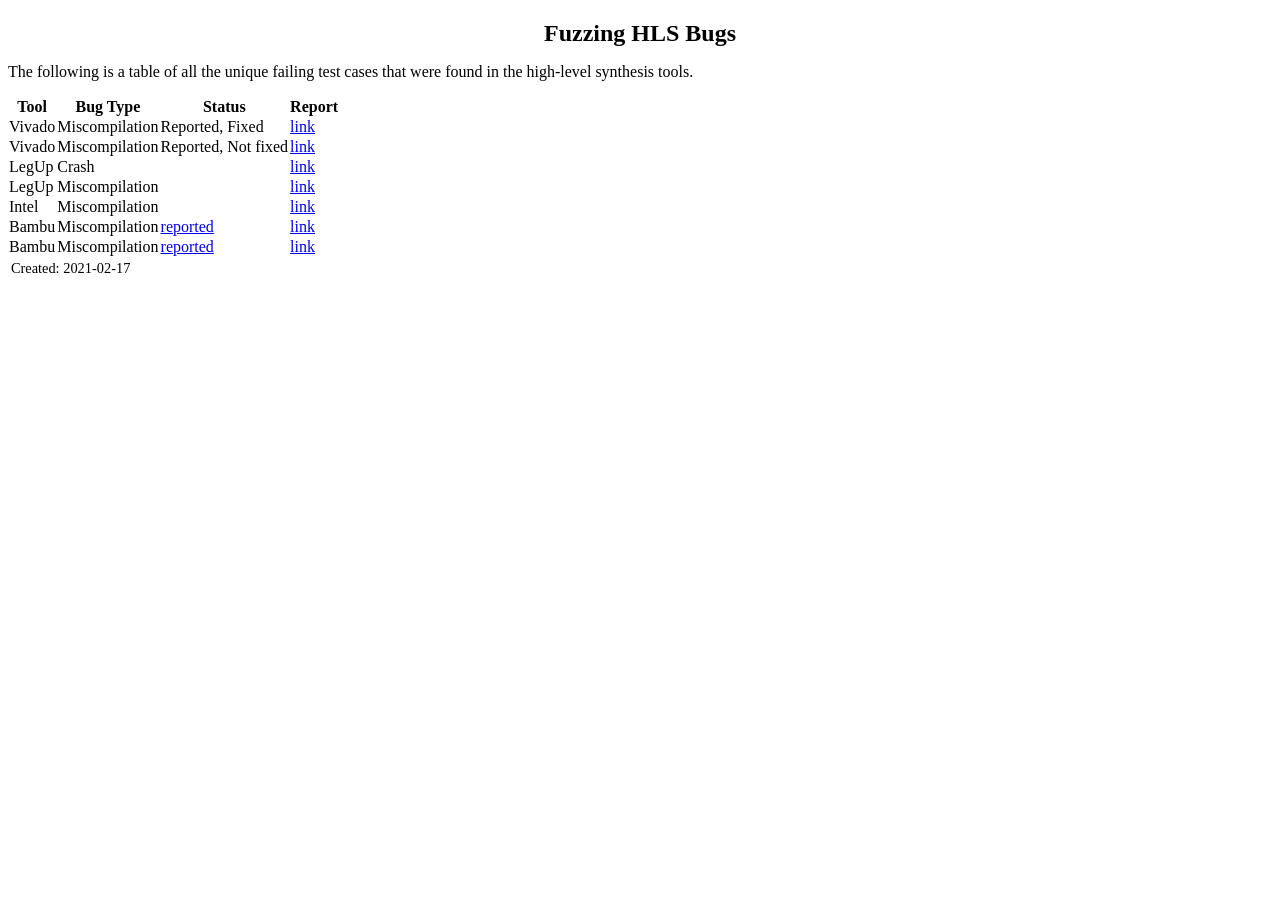
==== index.html @ e66a8623 "deploy: 4c894f0e6f43970ba7a39028ae40a9f070dddac3" ====
<!DOCTYPE html>
<html lang="en">
<head>
<!-- 2021-02-17 -->
<meta charset="utf-8">
<meta name="viewport" content="width=device-width, initial-scale=1">
<title>Fuzzing HLS Bugs</title>
<meta name="generator" content="Org mode">
<style type="text/css">
 <!--/*--><![CDATA[/*><!--*/
  .title  { text-align: center;
             margin-bottom: .2em; }
  .subtitle { text-align: center;
              font-size: medium;
              font-weight: bold;
              margin-top:0; }
  .todo   { font-family: monospace; color: red; }
  .done   { font-family: monospace; color: green; }
  .priority { font-family: monospace; color: orange; }
  .tag    { background-color: #eee; font-family: monospace;
            padding: 2px; font-size: 80%; font-weight: normal; }
  .timestamp { color: #bebebe; }
  .timestamp-kwd { color: #5f9ea0; }
  .org-right  { margin-left: auto; margin-right: 0px;  text-align: right; }
  .org-left   { margin-left: 0px;  margin-right: auto; text-align: left; }
  .org-center { margin-left: auto; margin-right: auto; text-align: center; }
  .underline { text-decoration: underline; }
  #postamble p, #preamble p { font-size: 90%; margin: .2em; }
  p.verse { margin-left: 3%; }
  pre {
    border: 1px solid #ccc;
    box-shadow: 3px 3px 3px #eee;
    padding: 8pt;
    font-family: monospace;
    overflow: auto;
    margin: 1.2em;
  }
  pre.src {
    position: relative;
    overflow: auto;
    padding-top: 1.2em;
  }
  pre.src:before {
    display: none;
    position: absolute;
    background-color: white;
    top: -10px;
    right: 10px;
    padding: 3px;
    border: 1px solid black;
  }
  pre.src:hover:before { display: inline; margin-top: 14px;}
  /* Languages per Org manual */
  pre.src-asymptote:before { content: 'Asymptote'; }
  pre.src-awk:before { content: 'Awk'; }
  pre.src-C:before { content: 'C'; }
  /* pre.src-C++ doesn't work in CSS */
  pre.src-clojure:before { content: 'Clojure'; }
  pre.src-css:before { content: 'CSS'; }
  pre.src-D:before { content: 'D'; }
  pre.src-ditaa:before { content: 'ditaa'; }
  pre.src-dot:before { content: 'Graphviz'; }
  pre.src-calc:before { content: 'Emacs Calc'; }
  pre.src-emacs-lisp:before { content: 'Emacs Lisp'; }
  pre.src-fortran:before { content: 'Fortran'; }
  pre.src-gnuplot:before { content: 'gnuplot'; }
  pre.src-haskell:before { content: 'Haskell'; }
  pre.src-hledger:before { content: 'hledger'; }
  pre.src-java:before { content: 'Java'; }
  pre.src-js:before { content: 'Javascript'; }
  pre.src-latex:before { content: 'LaTeX'; }
  pre.src-ledger:before { content: 'Ledger'; }
  pre.src-lisp:before { content: 'Lisp'; }
  pre.src-lilypond:before { content: 'Lilypond'; }
  pre.src-lua:before { content: 'Lua'; }
  pre.src-matlab:before { content: 'MATLAB'; }
  pre.src-mscgen:before { content: 'Mscgen'; }
  pre.src-ocaml:before { content: 'Objective Caml'; }
  pre.src-octave:before { content: 'Octave'; }
  pre.src-org:before { content: 'Org mode'; }
  pre.src-oz:before { content: 'OZ'; }
  pre.src-plantuml:before { content: 'Plantuml'; }
  pre.src-processing:before { content: 'Processing.js'; }
  pre.src-python:before { content: 'Python'; }
  pre.src-R:before { content: 'R'; }
  pre.src-ruby:before { content: 'Ruby'; }
  pre.src-sass:before { content: 'Sass'; }
  pre.src-scheme:before { content: 'Scheme'; }
  pre.src-screen:before { content: 'Gnu Screen'; }
  pre.src-sed:before { content: 'Sed'; }
  pre.src-sh:before { content: 'shell'; }
  pre.src-sql:before { content: 'SQL'; }
  pre.src-sqlite:before { content: 'SQLite'; }
  /* additional languages in org.el's org-babel-load-languages alist */
  pre.src-forth:before { content: 'Forth'; }
  pre.src-io:before { content: 'IO'; }
  pre.src-J:before { content: 'J'; }
  pre.src-makefile:before { content: 'Makefile'; }
  pre.src-maxima:before { content: 'Maxima'; }
  pre.src-perl:before { content: 'Perl'; }
  pre.src-picolisp:before { content: 'Pico Lisp'; }
  pre.src-scala:before { content: 'Scala'; }
  pre.src-shell:before { content: 'Shell Script'; }
  pre.src-ebnf2ps:before { content: 'ebfn2ps'; }
  /* additional language identifiers per "defun org-babel-execute"
       in ob-*.el */
  pre.src-cpp:before  { content: 'C++'; }
  pre.src-abc:before  { content: 'ABC'; }
  pre.src-coq:before  { content: 'Coq'; }
  pre.src-groovy:before  { content: 'Groovy'; }
  /* additional language identifiers from org-babel-shell-names in
     ob-shell.el: ob-shell is the only babel language using a lambda to put
     the execution function name together. */
  pre.src-bash:before  { content: 'bash'; }
  pre.src-csh:before  { content: 'csh'; }
  pre.src-ash:before  { content: 'ash'; }
  pre.src-dash:before  { content: 'dash'; }
  pre.src-ksh:before  { content: 'ksh'; }
  pre.src-mksh:before  { content: 'mksh'; }
  pre.src-posh:before  { content: 'posh'; }
  /* Additional Emacs modes also supported by the LaTeX listings package */
  pre.src-ada:before { content: 'Ada'; }
  pre.src-asm:before { content: 'Assembler'; }
  pre.src-caml:before { content: 'Caml'; }
  pre.src-delphi:before { content: 'Delphi'; }
  pre.src-html:before { content: 'HTML'; }
  pre.src-idl:before { content: 'IDL'; }
  pre.src-mercury:before { content: 'Mercury'; }
  pre.src-metapost:before { content: 'MetaPost'; }
  pre.src-modula-2:before { content: 'Modula-2'; }
  pre.src-pascal:before { content: 'Pascal'; }
  pre.src-ps:before { content: 'PostScript'; }
  pre.src-prolog:before { content: 'Prolog'; }
  pre.src-simula:before { content: 'Simula'; }
  pre.src-tcl:before { content: 'tcl'; }
  pre.src-tex:before { content: 'TeX'; }
  pre.src-plain-tex:before { content: 'Plain TeX'; }
  pre.src-verilog:before { content: 'Verilog'; }
  pre.src-vhdl:before { content: 'VHDL'; }
  pre.src-xml:before { content: 'XML'; }
  pre.src-nxml:before { content: 'XML'; }
  /* add a generic configuration mode; LaTeX export needs an additional
     (add-to-list 'org-latex-listings-langs '(conf " ")) in .emacs */
  pre.src-conf:before { content: 'Configuration File'; }

  table { border-collapse:collapse; }
  caption.t-above { caption-side: top; }
  caption.t-bottom { caption-side: bottom; }
  td, th { vertical-align:top;  }
  th.org-right  { text-align: center;  }
  th.org-left   { text-align: center;   }
  th.org-center { text-align: center; }
  td.org-right  { text-align: right;  }
  td.org-left   { text-align: left;   }
  td.org-center { text-align: center; }
  dt { font-weight: bold; }
  .footpara { display: inline; }
  .footdef  { margin-bottom: 1em; }
  .figure { padding: 1em; }
  .figure p { text-align: center; }
  .equation-container {
    display: table;
    text-align: center;
    width: 100%;
  }
  .equation {
    vertical-align: middle;
  }
  .equation-label {
    display: table-cell;
    text-align: right;
    vertical-align: middle;
  }
  .inlinetask {
    padding: 10px;
    border: 2px solid gray;
    margin: 10px;
    background: #ffffcc;
  }
  #org-div-home-and-up
   { text-align: right; font-size: 70%; white-space: nowrap; }
  textarea { overflow-x: auto; }
  .linenr { font-size: smaller }
  .code-highlighted { background-color: #ffff00; }
  .org-info-js_info-navigation { border-style: none; }
  #org-info-js_console-label
    { font-size: 10px; font-weight: bold; white-space: nowrap; }
  .org-info-js_search-highlight
    { background-color: #ffff00; color: #000000; font-weight: bold; }
  .org-svg { width: 90%; }
  /*]]>*/-->
</style>
<link rel="stylesheet" href="/fuzzing-hls/css/org.css" type="text/css" media="screen" />
<script type="text/javascript">
// @license magnet:?xt=urn:btih:e95b018ef3580986a04669f1b5879592219e2a7a&dn=public-domain.txt Public Domain
<!--/*--><![CDATA[/*><!--*/
     function CodeHighlightOn(elem, id)
     {
       var target = document.getElementById(id);
       if(null != target) {
         elem.classList.add("code-highlighted");
         target.classList.add("code-highlighted");
       }
     }
     function CodeHighlightOff(elem, id)
     {
       var target = document.getElementById(id);
       if(null != target) {
         elem.classList.remove("code-highlighted");
         target.classList.remove("code-highlighted");
       }
     }
    /*]]>*///-->
// @license-end
</script>
</head>
<body>
<article id="content">
<header>
<h1 class="title">Fuzzing HLS Bugs</h1>
</header><p>
The following is a table of all the unique failing test cases that were found in the high-level synthesis tools.
</p>

<table>


<colgroup>
<col  class="org-left">

<col  class="org-left">

<col  class="org-left">

<col  class="org-left">
</colgroup>
<thead>
<tr>
<th scope="col" class="org-left">Tool</th>
<th scope="col" class="org-left">Bug Type</th>
<th scope="col" class="org-left">Status</th>
<th scope="col" class="org-left">Report</th>
</tr>
</thead>
<tbody>
<tr>
<td class="org-left">Vivado</td>
<td class="org-left">Miscompilation</td>
<td class="org-left">Reported, Fixed</td>
<td class="org-left"><a href="vivado1.html">link</a></td>
</tr>

<tr>
<td class="org-left">Vivado</td>
<td class="org-left">Miscompilation</td>
<td class="org-left">Reported, Not fixed</td>
<td class="org-left"><a href="vivado2.html">link</a></td>
</tr>

<tr>
<td class="org-left">LegUp</td>
<td class="org-left">Crash</td>
<td class="org-left">&#xa0;</td>
<td class="org-left"><a href="legup3.html">link</a></td>
</tr>

<tr>
<td class="org-left">LegUp</td>
<td class="org-left">Miscompilation</td>
<td class="org-left">&#xa0;</td>
<td class="org-left"><a href="legup4.html">link</a></td>
</tr>

<tr>
<td class="org-left">Intel</td>
<td class="org-left">Miscompilation</td>
<td class="org-left">&#xa0;</td>
<td class="org-left"><a href="intel5.html">link</a></td>
</tr>

<tr>
<td class="org-left">Bambu</td>
<td class="org-left">Miscompilation</td>
<td class="org-left"><a href="https://github.com/ferrandi/PandA-bambu/issues/25">reported</a></td>
<td class="org-left"><a href="bambu6.html">link</a></td>
</tr>

<tr>
<td class="org-left">Bambu</td>
<td class="org-left">Miscompilation</td>
<td class="org-left"><a href="https://github.com/ferrandi/PandA-bambu/issues/27">reported</a></td>
<td class="org-left"><a href="bambu7.html">link</a></td>
</tr>
</tbody>
</table>
</article>
<footer id="postamble" class="status">
<p class="date">Created: 2021-02-17</p>
</footer>
</body>
</html>
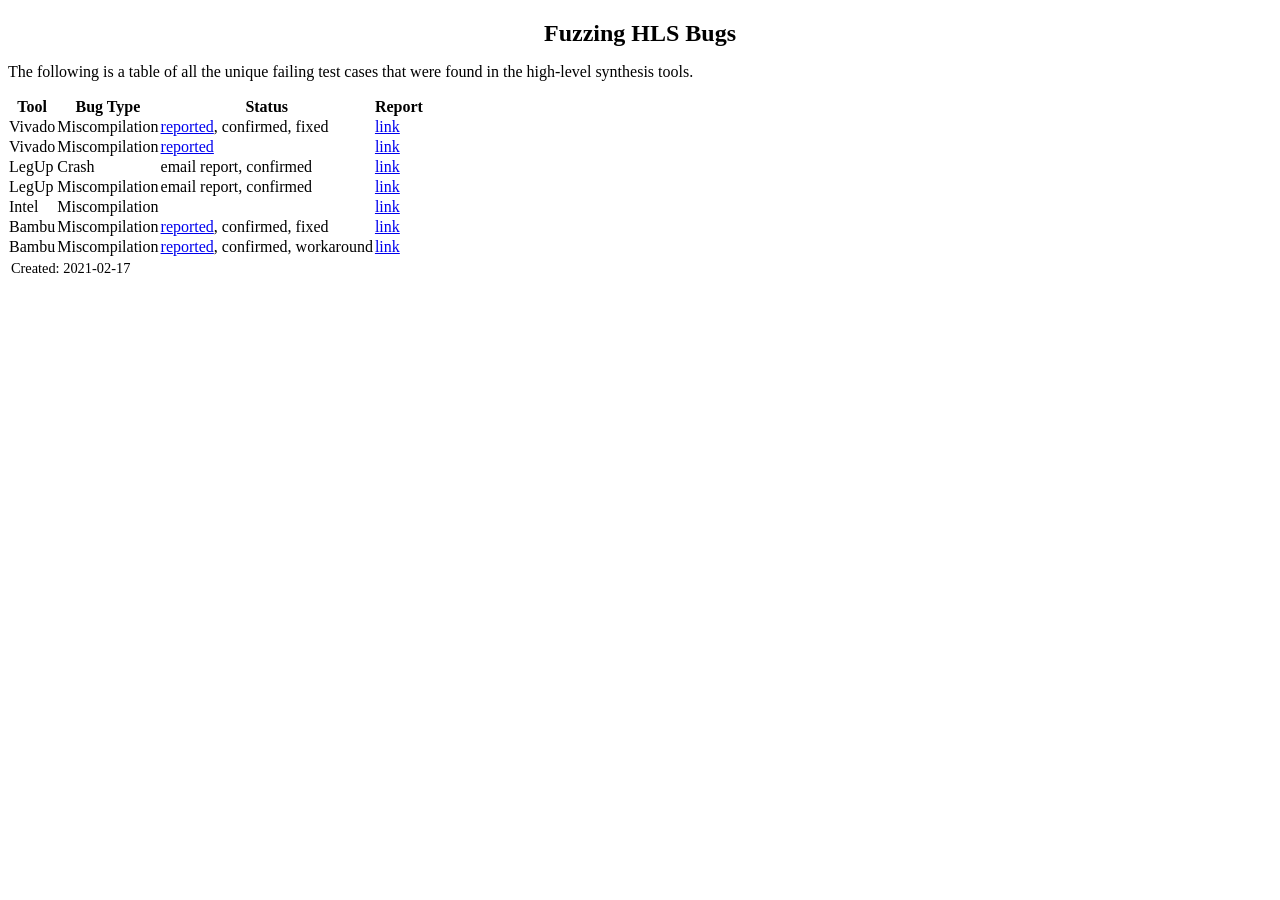
==== commit d76b0fee: "deploy: 926e8143277e9a9efccdb5eceaec3c12c32dcaa0" ====
--- a/index.html
+++ b/index.html
@@ -246,28 +246,28 @@
 <tr>
 <td class="org-left">Vivado</td>
 <td class="org-left">Miscompilation</td>
-<td class="org-left">Reported, Fixed</td>
+<td class="org-left"><a href="https://forums.xilinx.com/t5/High-Level-Synthesis-HLS/Issue-with-shift-in-for-loop/td-p/1170197">reported</a>, confirmed, fixed</td>
 <td class="org-left"><a href="vivado1.html">link</a></td>
 </tr>
 
 <tr>
 <td class="org-left">Vivado</td>
 <td class="org-left">Miscompilation</td>
-<td class="org-left">Reported, Not fixed</td>
+<td class="org-left"><a href="https://forums.xilinx.com/t5/High-Level-Synthesis-HLS/Mismatch-between-C-simulation-and-RTL-simulation-using-volatile/td-p/1170199">reported</a></td>
 <td class="org-left"><a href="vivado2.html">link</a></td>
 </tr>
 
 <tr>
 <td class="org-left">LegUp</td>
 <td class="org-left">Crash</td>
-<td class="org-left">&#xa0;</td>
+<td class="org-left">email report, confirmed</td>
 <td class="org-left"><a href="legup3.html">link</a></td>
 </tr>
 
 <tr>
 <td class="org-left">LegUp</td>
 <td class="org-left">Miscompilation</td>
-<td class="org-left">&#xa0;</td>
+<td class="org-left">email report, confirmed</td>
 <td class="org-left"><a href="legup4.html">link</a></td>
 </tr>
 
@@ -281,14 +281,14 @@
 <tr>
 <td class="org-left">Bambu</td>
 <td class="org-left">Miscompilation</td>
-<td class="org-left"><a href="https://github.com/ferrandi/PandA-bambu/issues/25">reported</a></td>
+<td class="org-left"><a href="https://github.com/ferrandi/PandA-bambu/issues/25">reported</a>, confirmed, fixed</td>
 <td class="org-left"><a href="bambu6.html">link</a></td>
 </tr>
 
 <tr>
 <td class="org-left">Bambu</td>
 <td class="org-left">Miscompilation</td>
-<td class="org-left"><a href="https://github.com/ferrandi/PandA-bambu/issues/27">reported</a></td>
+<td class="org-left"><a href="https://github.com/ferrandi/PandA-bambu/issues/27">reported</a>, confirmed, workaround</td>
 <td class="org-left"><a href="bambu7.html">link</a></td>
 </tr>
 </tbody>
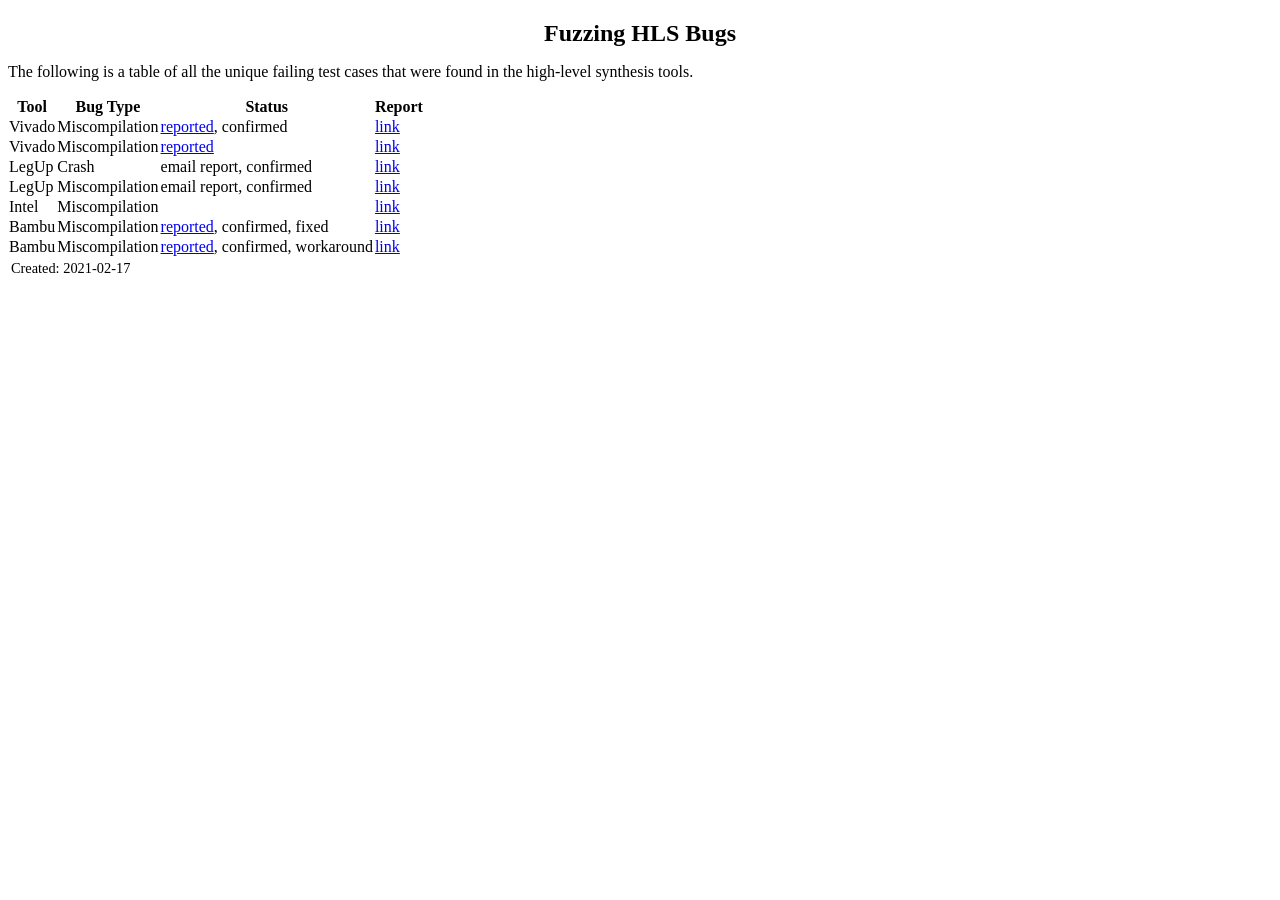
==== commit 94e05e2b: "deploy: baad8188d1e13b869131c4db022b948b1284c682" ====
--- a/index.html
+++ b/index.html
@@ -246,7 +246,7 @@
 <tr>
 <td class="org-left">Vivado</td>
 <td class="org-left">Miscompilation</td>
-<td class="org-left"><a href="https://forums.xilinx.com/t5/High-Level-Synthesis-HLS/Issue-with-shift-in-for-loop/td-p/1170197">reported</a>, confirmed, fixed</td>
+<td class="org-left"><a href="https://forums.xilinx.com/t5/High-Level-Synthesis-HLS/Issue-with-shift-in-for-loop/td-p/1170197">reported</a>, confirmed</td>
 <td class="org-left"><a href="vivado1.html">link</a></td>
 </tr>
 
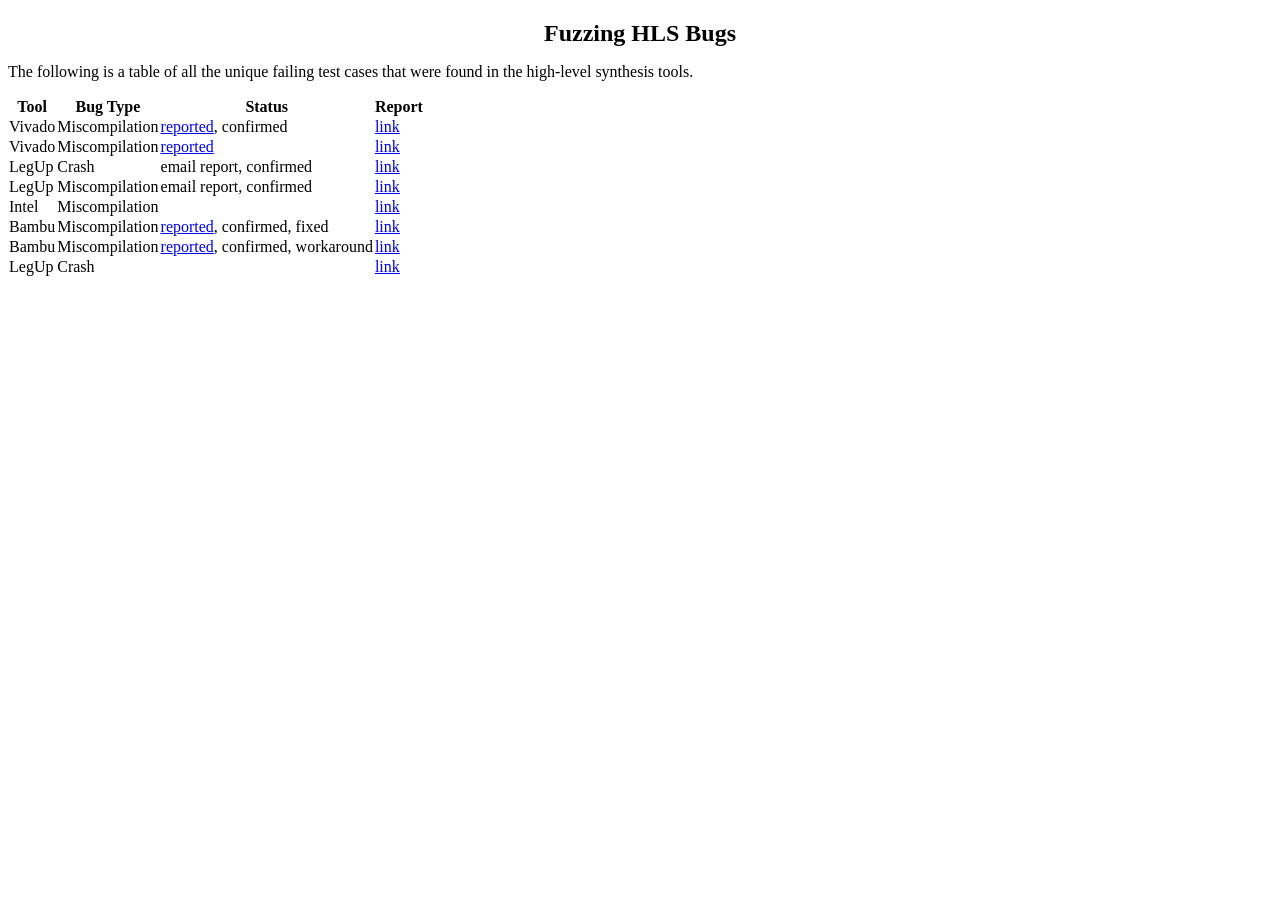
==== commit 5044f944: "deploy: 4d56f57919d96c88d4635ade79b7fdf6d0a591f3" ====
--- a/index.html
+++ b/index.html
@@ -291,11 +291,15 @@
 <td class="org-left"><a href="https://github.com/ferrandi/PandA-bambu/issues/27">reported</a>, confirmed, workaround</td>
 <td class="org-left"><a href="bambu7.html">link</a></td>
 </tr>
+
+<tr>
+<td class="org-left">LegUp</td>
+<td class="org-left">Crash</td>
+<td class="org-left">&#xa0;</td>
+<td class="org-left"><a href="legup8.html">link</a></td>
+</tr>
 </tbody>
 </table>
 </article>
-<footer id="postamble" class="status">
-<p class="date">Created: 2021-02-17</p>
-</footer>
 </body>
 </html>
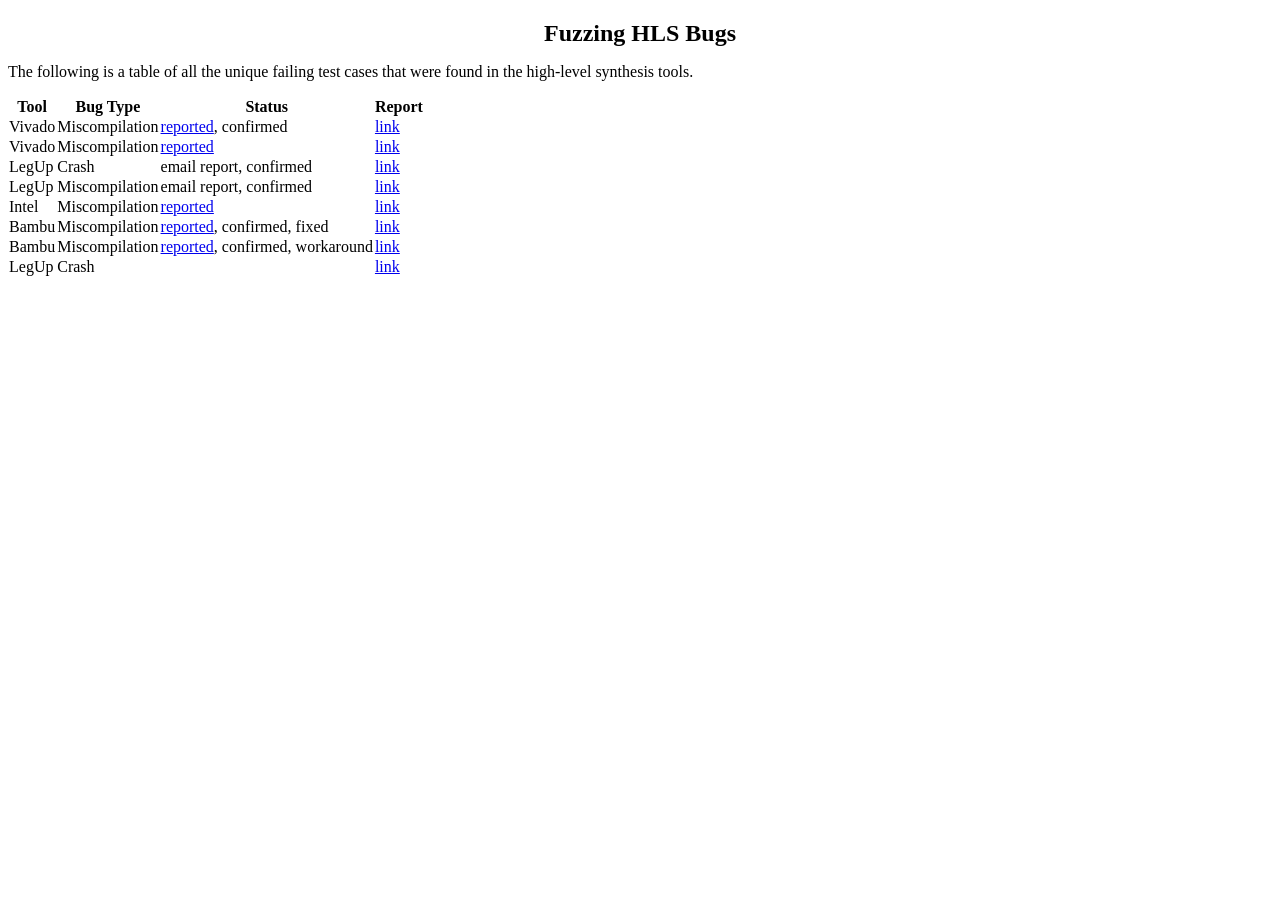
==== commit 84706dff: "deploy: 5711eabf7b6dc706b7a7bd5d448dec4f769295d6" ====
--- a/index.html
+++ b/index.html
@@ -1,7 +1,7 @@
 <!DOCTYPE html>
 <html lang="en">
 <head>
-<!-- 2021-02-17 -->
+<!-- 2021-03-14 -->
 <meta charset="utf-8">
 <meta name="viewport" content="width=device-width, initial-scale=1">
 <title>Fuzzing HLS Bugs</title>
@@ -274,7 +274,7 @@
 <tr>
 <td class="org-left">Intel</td>
 <td class="org-left">Miscompilation</td>
-<td class="org-left">&#xa0;</td>
+<td class="org-left"><a href="https://community.intel.com/t5/Intel-High-Level-Design/Issue-compiling-code-with-volatile-3D-array-in-loop/m-p/1264218">reported</a></td>
 <td class="org-left"><a href="intel5.html">link</a></td>
 </tr>
 
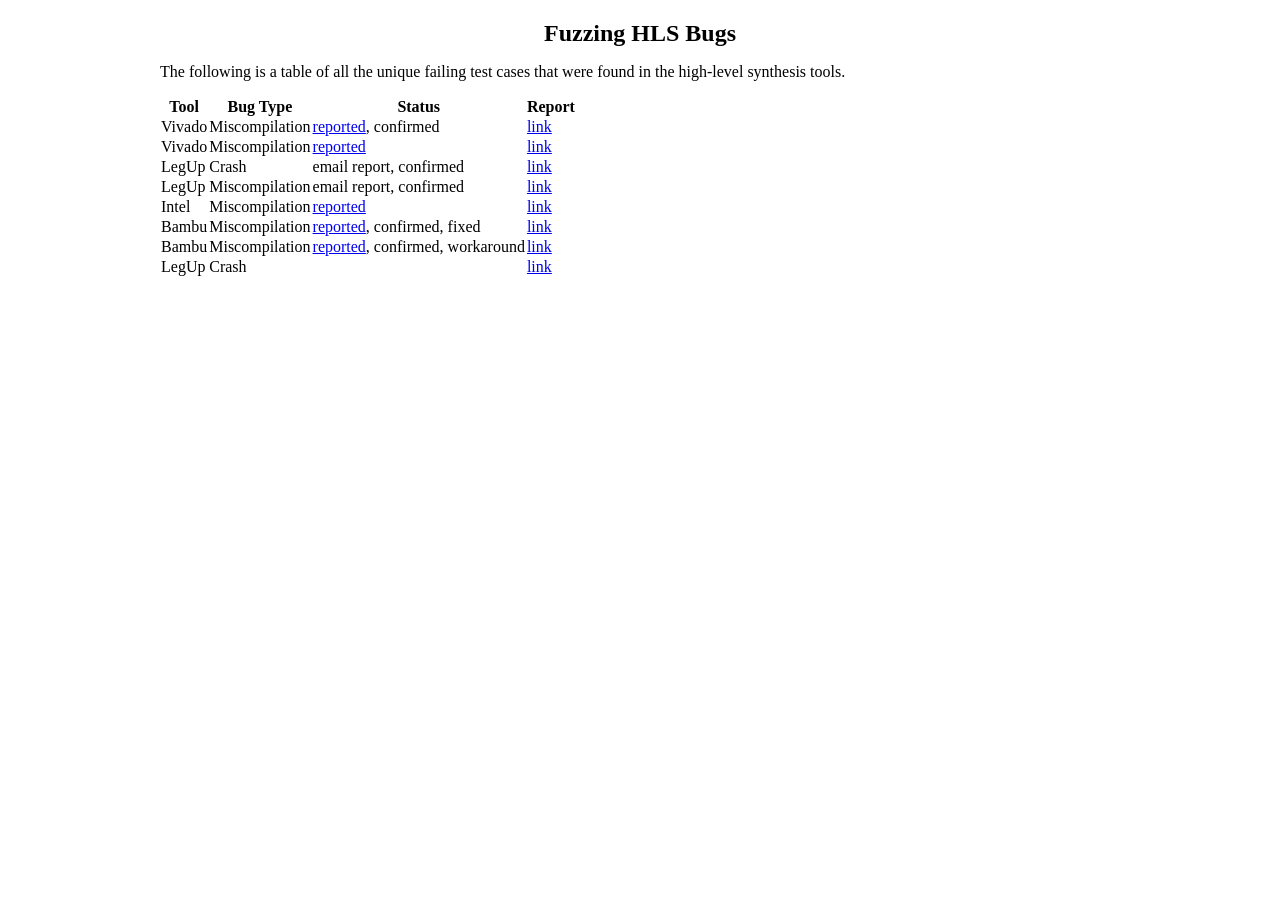
==== commit 2e078152: "deploy: e44df9bfd3f7afbb8001b1299f9cee60857b9f23" ====
--- a/index.html
+++ b/index.html
@@ -1,13 +1,13 @@
 <!DOCTYPE html>
 <html lang="en">
 <head>
-<!-- 2021-03-14 -->
-<meta charset="utf-8">
-<meta name="viewport" content="width=device-width, initial-scale=1">
+<!-- 2022-02-28 -->
+<meta charset="utf-8" />
+<meta name="viewport" content="width=device-width, initial-scale=1" />
 <title>Fuzzing HLS Bugs</title>
-<meta name="generator" content="Org mode">
-<style type="text/css">
- <!--/*--><![CDATA[/*><!--*/
+<meta name="generator" content="Org Mode" />
+<style>
+  #content { max-width: 60em; margin: auto; }
   .title  { text-align: center;
              margin-bottom: .2em; }
   .subtitle { text-align: center;
@@ -28,8 +28,9 @@
   #postamble p, #preamble p { font-size: 90%; margin: .2em; }
   p.verse { margin-left: 3%; }
   pre {
-    border: 1px solid #ccc;
-    box-shadow: 3px 3px 3px #eee;
+    border: 1px solid #e6e6e6;
+    border-radius: 3px;
+    background-color: #f2f2f2;
     padding: 8pt;
     font-family: monospace;
     overflow: auto;
@@ -38,21 +39,21 @@
   pre.src {
     position: relative;
     overflow: auto;
-    padding-top: 1.2em;
   }
   pre.src:before {
     display: none;
     position: absolute;
-    background-color: white;
-    top: -10px;
-    right: 10px;
+    top: -8px;
+    right: 12px;
     padding: 3px;
-    border: 1px solid black;
+    color: #555;
+    background-color: #f2f2f299;
   }
   pre.src:hover:before { display: inline; margin-top: 14px;}
   /* Languages per Org manual */
   pre.src-asymptote:before { content: 'Asymptote'; }
   pre.src-awk:before { content: 'Awk'; }
+  pre.src-authinfo::before { content: 'Authinfo'; }
   pre.src-C:before { content: 'C'; }
   /* pre.src-C++ doesn't work in CSS */
   pre.src-clojure:before { content: 'Clojure'; }
@@ -188,34 +189,11 @@
   .org-info-js_search-highlight
     { background-color: #ffff00; color: #000000; font-weight: bold; }
   .org-svg { width: 90%; }
-  /*]]>*/-->
 </style>
 <link rel="stylesheet" href="/fuzzing-hls/css/org.css" type="text/css" media="screen" />
-<script type="text/javascript">
-// @license magnet:?xt=urn:btih:e95b018ef3580986a04669f1b5879592219e2a7a&dn=public-domain.txt Public Domain
-<!--/*--><![CDATA[/*><!--*/
-     function CodeHighlightOn(elem, id)
-     {
-       var target = document.getElementById(id);
-       if(null != target) {
-         elem.classList.add("code-highlighted");
-         target.classList.add("code-highlighted");
-       }
-     }
-     function CodeHighlightOff(elem, id)
-     {
-       var target = document.getElementById(id);
-       if(null != target) {
-         elem.classList.remove("code-highlighted");
-         target.classList.remove("code-highlighted");
-       }
-     }
-    /*]]>*///-->
-// @license-end
-</script>
 </head>
 <body>
-<article id="content">
+<article id="content" class="content">
 <header>
 <h1 class="title">Fuzzing HLS Bugs</h1>
 </header><p>
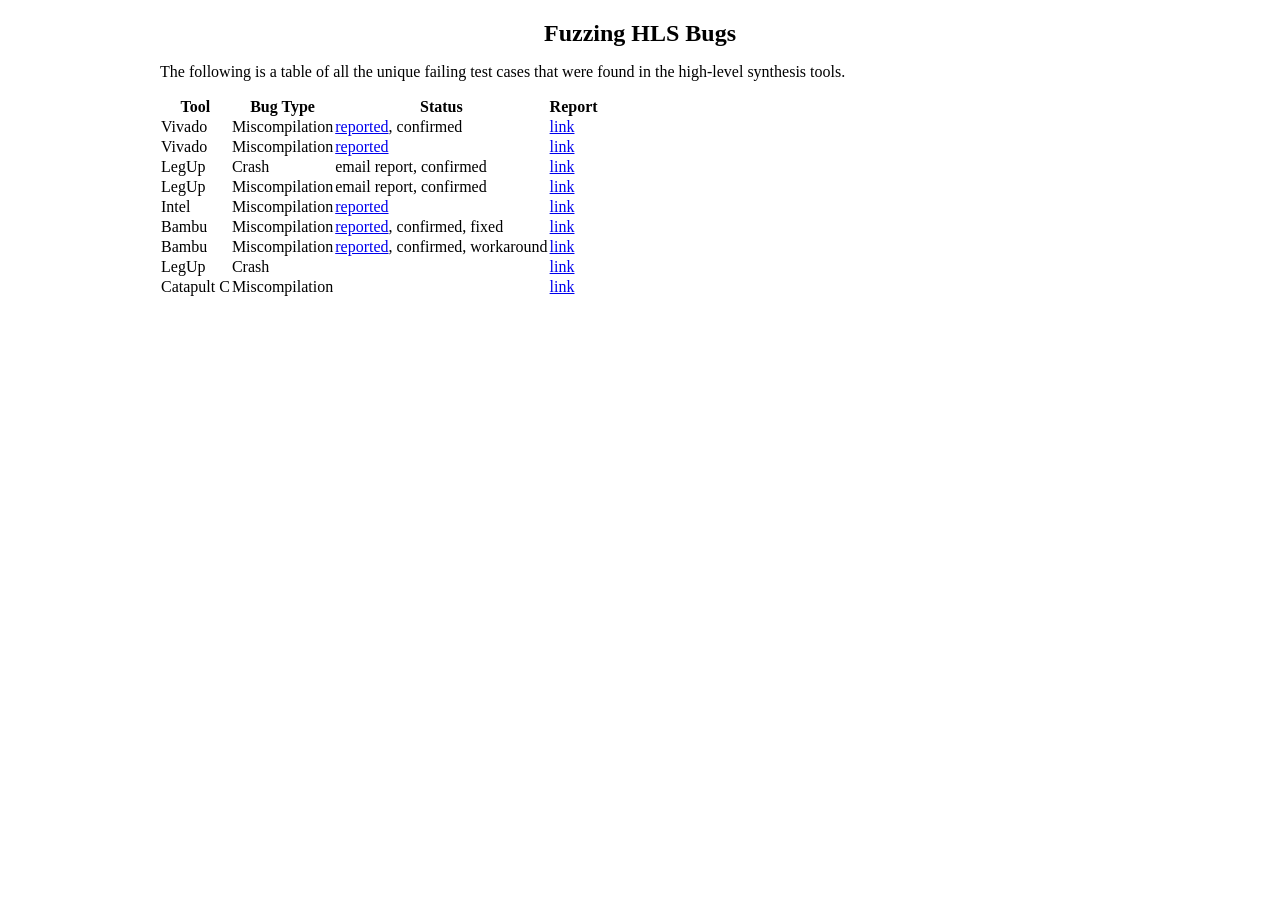
==== commit 25f90b0a: "deploy: d9e12a621cd0d27ede8d4fc7eb8326daafcf744a" ====
--- a/index.html
+++ b/index.html
@@ -1,7 +1,7 @@
 <!DOCTYPE html>
 <html lang="en">
 <head>
-<!-- 2022-02-28 -->
+<!-- 2023-06-25 -->
 <meta charset="utf-8" />
 <meta name="viewport" content="width=device-width, initial-scale=1" />
 <title>Fuzzing HLS Bugs</title>
@@ -188,7 +188,7 @@
     { font-size: 10px; font-weight: bold; white-space: nowrap; }
   .org-info-js_search-highlight
     { background-color: #ffff00; color: #000000; font-weight: bold; }
-  .org-svg { width: 90%; }
+  .org-svg { }
 </style>
 <link rel="stylesheet" href="/fuzzing-hls/css/org.css" type="text/css" media="screen" />
 </head>
@@ -276,8 +276,15 @@
 <td class="org-left">&#xa0;</td>
 <td class="org-left"><a href="legup8.html">link</a></td>
 </tr>
+
+<tr>
+<td class="org-left">Catapult C</td>
+<td class="org-left">Miscompilation</td>
+<td class="org-left">&#xa0;</td>
+<td class="org-left"><a href="catapult9.html">link</a></td>
+</tr>
 </tbody>
 </table>
 </article>
 </body>
-</html>
+</html>
